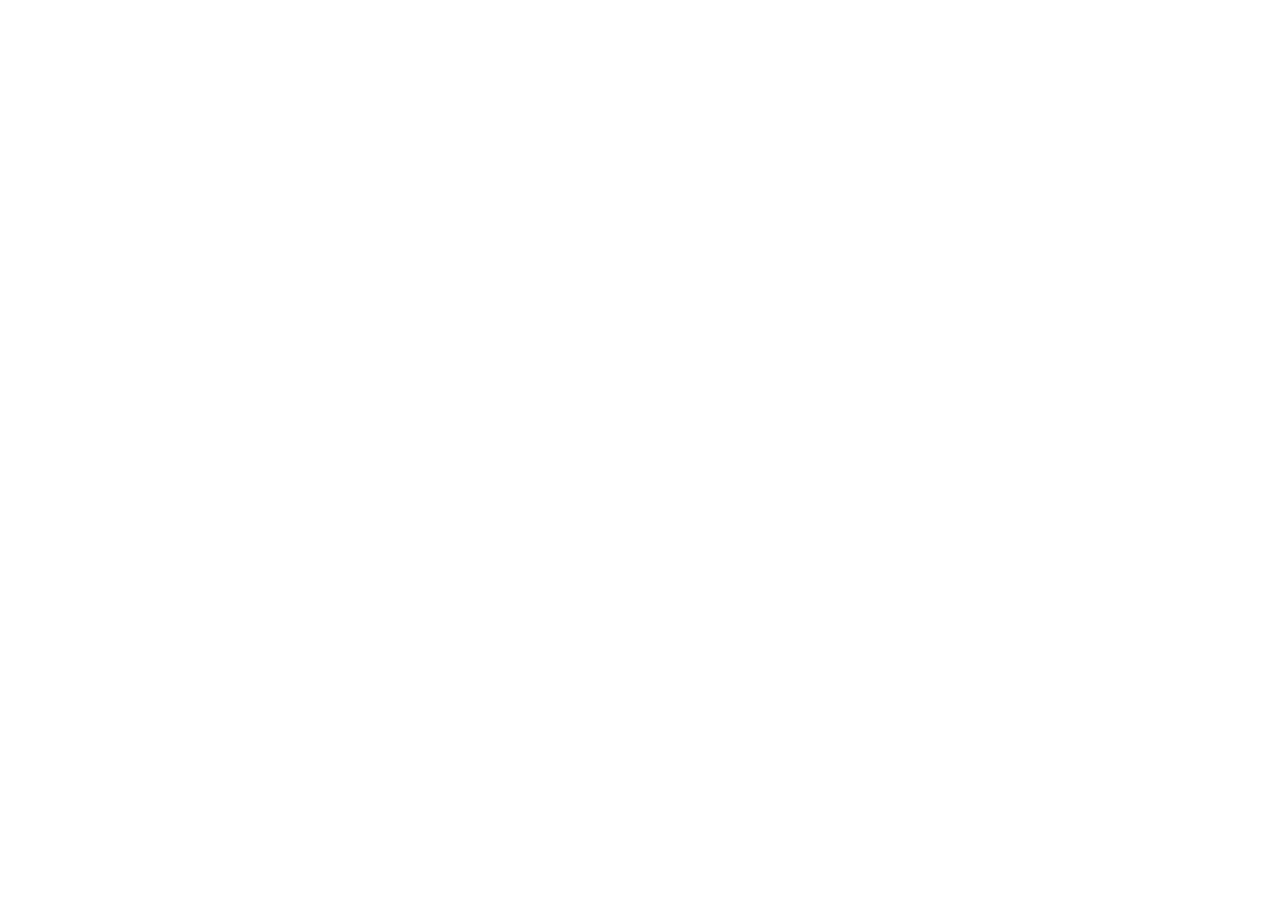
==== indexM.html @ 25f21e4b "Add files via upload" ====
<!DOCTYPE html>
<html lang="en">
<head>
    <meta charset="UTF-8">
    <meta name="viewport" content="width=device-width, initial-scale=1.0">
    <title>Marcky</title>
</head>
<body>
    <h1 Hello. My name is Marcky Merveilleux.></h1>
    
</body>
</html>
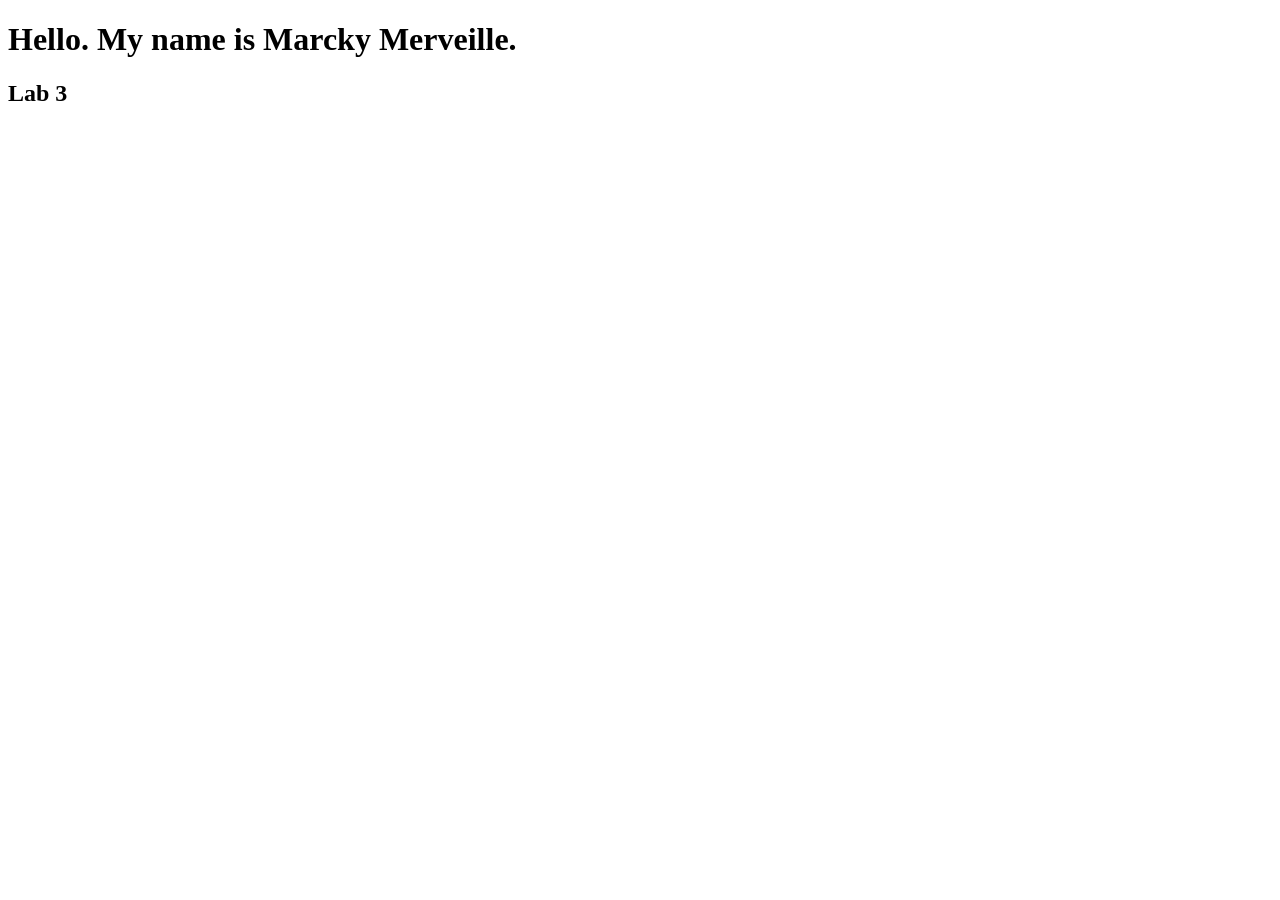
==== commit 5d12b57c: "Fix HTML heading syntax and update name" ====
--- a/indexM.html
+++ b/indexM.html
@@ -1,12 +1,23 @@
 <!DOCTYPE html>
+
 <html lang="en">
+
 <head>
+
     <meta charset="UTF-8">
+
     <meta name="viewport" content="width=device-width, initial-scale=1.0">
+
     <title>Marcky</title>
+
 </head>
+
 <body>
-    <h1 Hello. My name is Marcky Merveilleux.></h1>
-    
+
+    <h1>Hello. My name is Marcky Merveille.</h1>
+
+    <h2>Lab 3</h2>
+
 </body>
-</html>+
+</html>
